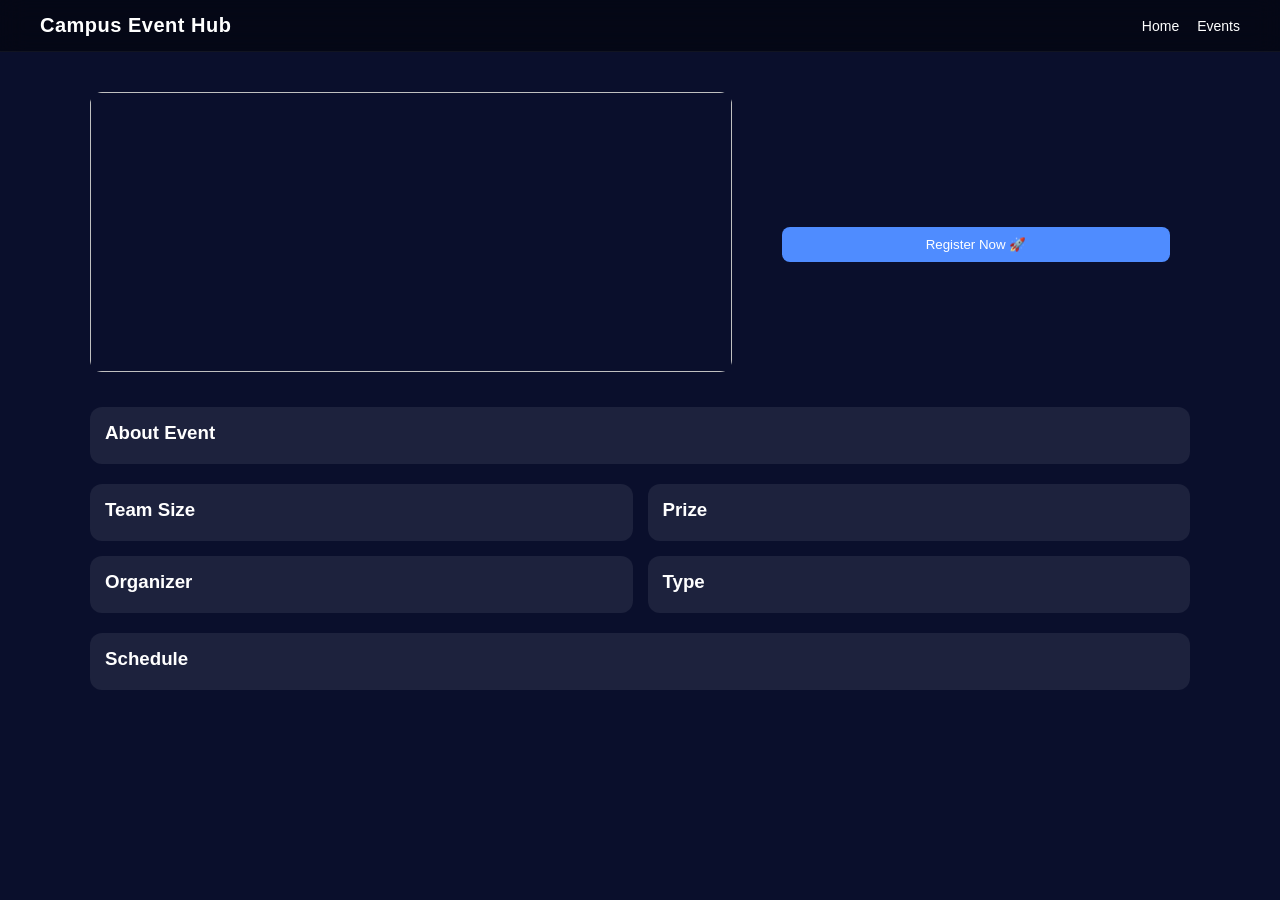
==== frontend/event-details.html @ 2161140e "added full project" ====
<!DOCTYPE html>
<html lang="en">
<head>
  <meta charset="UTF-8">
  <title>Event Details</title>
  <link rel="stylesheet" href="style.css">
</head>

<body>

<!-- NAVBAR -->
<nav class="navbar">
  <h2>Campus Event Hub</h2>

  <ul class="nav-links">
    <li><a href="index.html">Home</a></li>
    <li><a href="events.html">Events</a></li>
  </ul>
</nav>

<!-- ===== TOP SECTION ===== -->
<section class="details">

  <img id="eventImage" class="details-img">

  <div class="details-content">
    <h1 id="eventTitle"></h1>

    <p id="eventDate"></p>
    <p id="eventLocation"></p>

    <button class="register-btn" onclick="goToRegister()">
      Register Now 🚀
    </button>
  </div>

</section>

<!-- ===== EXTRA DETAILS ===== -->
<section class="event-extra">

  <!-- ABOUT -->
  <div class="extra-box">
    <h3>About Event</h3>
    <p id="eventDesc"></p>
  </div>

  <!-- GRID INFO -->
  <div class="extra-grid">

    <div class="extra-box">
      <h3>Team Size</h3>
      <p id="eventTeam"></p>
    </div>

    <div class="extra-box">
      <h3>Prize</h3>
      <p id="eventPrize"></p>
    </div>

    <div class="extra-box">
      <h3>Organizer</h3>
      <p id="eventOrganizer"></p>
    </div>

    <div class="extra-box">
      <h3>Type</h3>
      <p id="eventType"></p>
    </div>

  </div>

  <!-- SCHEDULE -->
  <div class="extra-box">
    <h3>Schedule</h3>
    <ul id="eventSchedule"></ul>
  </div>

</section>

<script src="details.js"></script>

</body>
</html>
---- frontend/style.css ----
/* ===== RESET ===== */
* {
  margin: 0;
  padding: 0;
  box-sizing: border-box;
  font-family: 'Segoe UI', sans-serif;
}

body {
  background: #0a0f2c;
  color: white;
}

/* ===== GLOBAL LAYOUT ===== */
.section,
.popular,
.stats,
.categories-section,
.events-header {
  max-width: 1100px;
  margin: 0 auto;
}

/* ===== NAVBAR ===== */
/* ===== MODERN NAVBAR ===== */

.navbar {
  display: flex;
  justify-content: space-between;
  align-items: center;

  padding: 14px 30px;

  background: rgba(10, 15, 44, 0.7);
  backdrop-filter: blur(12px);

  border-bottom: 1px solid rgba(255,255,255,0.05);
}

/* LOGO */
.navbar h2 {
  font-size: 20px;
  font-weight: 600;
  letter-spacing: 0.5px;
}

/* NAV LINKS */
.nav-links {
  display: flex;
  gap: 25px;
  list-style: none;
}

.nav-links a {
  text-decoration: none;
  color: #cbd5e1;
  font-size: 14px;
  position: relative;
  transition: 0.3s;
}

/* HOVER EFFECT */
.nav-links a:hover {
  color: white;
}

/* UNDERLINE ANIMATION */
.nav-links a::after {
  content: "";
  position: absolute;
  left: 0;
  bottom: -4px;
  width: 0%;
  height: 2px;
  background: #4f8cff;
  transition: 0.3s;
}

.nav-links a:hover::after {
  width: 100%;
}

/* ACTIVE LINK */
.nav-links .active a {
  color: white;
}

.nav-links .active a::after {
  width: 100%;
}

/* USER SECTION */
#navUser {
  display: flex;
  align-items: center;
  gap: 12px;
  font-size: 13px;
  color: #cbd5e1;
}

/* LOGOUT BUTTON */
#navUser button {
  padding: 6px 14px;
  border-radius: 20px;
  border: none;

  background: linear-gradient(135deg, #4f8cff, #3a6fe0);
  color: white;

  cursor: pointer;
  transition: 0.3s;
}
.navbar {
  position: sticky;
  top: 0;
  z-index: 1000;
}
/* BUTTON HOVER */
#navUser button:hover {
  transform: translateY(-1px);
  box-shadow: 0 5px 15px rgba(79,140,255,0.4);
}

/* ===== HERO ===== */
.hero {
  position: relative;
  min-height: 75vh;
  display: flex;
  align-items: center;
  justify-content: center;
  overflow: hidden;
}

.hero-bg {
  position: absolute;
  inset: 0;
  width: 100%;
  height: 100%;
  object-fit: cover;

  transform: scale(1.03);   /* slight zoom */
  filter: blur(4px) brightness(0.6);  /* 🔥 reduced blur */
}

.overlay {
  position: absolute;
  inset: 0;

  background: linear-gradient(
    to bottom,
    rgba(10,15,44,0.15),
    rgba(10,15,44,0.4),
    rgba(10,15,44,0.7),
    #0a0f2c
  );
}

.hero-content {
  position: relative;
  text-align: center;
}

.hero h1 {
  font-size: 24px;
  margin-bottom: 10px;
}

/* SEARCH */
.search-box input {
  width: 250px;
  padding: 9px;
  border-radius: 10px;
  border: none;
  background: #d8dfed;
}

/* BUTTON */
.btn {
  margin-top: 10px;
  padding: 10px 20px;
  background: #4f8cff;
  border: none;
  border-radius: 8px;
  color: white;
  cursor: pointer;
}
.navbar {
  position: sticky;
  top: 0;
  z-index: 1000;
}

/* ===== CATEGORIES ===== */
  .categories-section {
  padding: 15px 0;
  margin-top: -40px;
  position: relative;
  z-index: 2;
}

.categories {
  display: flex;
  justify-content: center;
  gap: 10px;
}

.categories span {
  background: rgba(255,255,255,0.1);
  padding: 6px 12px;
  border-radius: 20px;
  cursor: pointer;
  font-size: 13px;
}

/* ===== STATS ===== */
.stats {
  display: flex;
  justify-content: center;
  gap: 15px;
  padding: 15px 10px;
  flex-wrap: wrap;
}

.stat-box {
  background: rgba(255,255,255,0.08);
  padding: 12px 20px;
  border-radius: 12px;
  text-align: center;
  min-width: 120px;
}

.stat-box h2 {
  color: #4f8cff;
}

/* ===== EVENTS HEADER ===== */
.events-header {
  text-align: center;
  padding: 25px 10px 10px;
}

.events-header h1 {
  margin-bottom: 10px;
}

/* FILTERS */
.filters {
  display: flex;
  justify-content: center;
  gap: 10px;
}

.filters input,
.filters select {
  padding: 10px;
  border-radius: 20px;
  border: none;
  outline: none;
}

/* ===== CARD LINK ===== */
.card-link {
  text-decoration: none;
  color: inherit;
  display: block;
}

/* ===== CARDS ===== */
.cards {
  display: grid;
  grid-template-columns: repeat(auto-fit, 260px);
  gap: 20px;
  margin-top: 20px;
  justify-content: center;   /* 🔥 centers cards */
}

.card {
  position: relative;
  background: rgba(255,255,255,0.08);
  border-radius: 14px;
  overflow: hidden;
  transition: 0.3s;
  display: flex;
  flex-direction: column;
}

.card img {
  width: 100%;
  height: 160px;
  object-fit: cover;
}

.card-content {
  padding: 12px;
  display: flex;
  flex-direction: column;
  gap: 6px;
  flex-grow: 1; /* 🔥 important */
}

.card h3 {
  font-size: 16px;
  margin-bottom: 5px;
}

.card p {
  font-size: 13px;
  color: #cbd5e1;
  margin-bottom: 4px;
}

/* TAG */
.tag {
  position: absolute;
  top: 10px;
  left: 10px;
  padding: 4px 10px;
  border-radius: 12px;
  font-size: 11px;
  background: #4f8cff;
}

.tag.tech { background: #4f8cff; }
.tag.workshop { background: #22c55e; }

/* BUTTON */
.register-btn {
  margin-top: auto;
  padding: 10px;
  border-radius: 8px;
  border: none;
  background: #4f8cff;
  color: white;
  cursor: pointer;
  width: 100%;
  font-weight: 500;
  transition: 0.2s;
}

.register-btn:hover {
  background: #3a6fe0;
  transform: scale(1.02);
}

/* HOVER */
.card:hover {
  transform: translateY(-6px);
  box-shadow: 0 10px 25px rgba(0,0,0,0.4);
}

/* ===== SLIDER ===== */
.popular {
  padding: 20px;
  margin-top: 10px;
}

.popular-header {
  display: flex;
  justify-content: space-between;
  margin-bottom: 10px;
}

.popular-container {
  display: grid;
  grid-template-columns: 4fr 1.2fr;
  gap: 20px;
}

.popular-cards {
  display: flex;
  gap: 12px;
  overflow-x: auto;
}

.popular-cards::-webkit-scrollbar {
  display: none;
}

.p-card {
  min-width: 240px;
  background: rgba(255,255,255,0.08);
  border-radius: 12px;
  overflow: hidden;
}

.p-card img {
  width: 100%;
  height: 150px;
  object-fit: cover;
}

.p-info {
  padding: 10px;
}

/* SIDE CARD */
.side-card {
  background: rgba(255,255,255,0.06);
  border-radius: 12px;
  overflow: hidden;
}

.side-card img {
  width: 100%;
  height: 170px;
  object-fit: cover;
}

.side-info {
  padding: 12px;
}

/* ===== FOOTER ===== */
.footer {
  text-align: center;
  padding: 15px;
}

/* ===== RESPONSIVE ===== */
@media (max-width: 768px) {

  .hero {
    height: 40vh;
  }

  .hero h1 {
    font-size: 20px;
  }

  .search-box input {
    width: 200px;
  }

  .popular-container {
    grid-template-columns: 1fr;
  }

  .filters {
    flex-direction: column;
    align-items: center;
  }
}


/* ===== DETAILS PAGE ===== */
/* ===== DETAILS LAYOUT ===== */
.details {
  max-width: 1100px;
  margin: 40px auto;
  display: grid;
  grid-template-columns: 2fr 1fr;
  gap: 20px;
}

/* LEFT */
.details-main {
  background: rgba(255,255,255,0.08);
  border-radius: 15px;
  padding: 20px;
}

.details-img {
  width: 100%;
  height: 280px;
  object-fit: cover;
  border-radius: 10px;
  margin-bottom: 15px;
}

.meta p {
  margin-bottom: 5px;
  color: #cbd5e1;
}

/* RIGHT PANEL */
.details-side {
  display: flex;
  flex-direction: column;
  gap: 15px;
}

.side-box {
  background: rgba(255,255,255,0.08);
  padding: 15px;
  border-radius: 12px;
}

.big-btn {
  padding: 14px;
  font-size: 16px;
}

/* HEADINGS */
.details h3 {
  margin-top: 15px;
  margin-bottom: 5px;
}

/* RESPONSIVE */
@media (max-width: 768px) {
  .details {
    grid-template-columns: 1fr;
  }
}

.details-content {
  padding: 20px;
}

.details h1 {
  margin-bottom: 10px;
}

.desc {
  margin-top: 10px;
  color: #cbd5e1;
}
/* ===== DETAILS TOP ===== */
.details {
  max-width: 1100px;
  margin: 40px auto 20px;
  display: grid;
  grid-template-columns: 1.5fr 1fr;
  gap: 30px;
  align-items: center;
}

.details-img {
  width: 100%;
  height: 280px;
  object-fit: cover;
  border-radius: 12px;
}

.details-content h1 {
  margin-bottom: 10px;
}

.details-content p {
  color: #cbd5e1;
  margin-bottom: 5px;
}

/* ===== EXTRA SECTION ===== */
.event-extra {
  max-width: 1100px;
  margin: 0 auto 40px;
  display: flex;
  flex-direction: column;
  gap: 20px;
}

.extra-box {
  background: rgba(255,255,255,0.08);
  padding: 15px;
  border-radius: 12px;
}

.extra-grid {
  display: grid;
  grid-template-columns: repeat(2, 1fr);
  gap: 15px;
}

.extra-box h3 {
  margin-bottom: 5px;
}

.extra-box p {
  color: #cbd5e1;
}

/* ===== RESPONSIVE ===== */
@media (max-width: 768px) {
  .details {
    grid-template-columns: 1fr;
  }

  .extra-grid {
    grid-template-columns: 1fr;
  }
}

.register-section {
  min-height: 100vh;
  display: flex;
  justify-content: center;
  align-items: center;
}

.form-card {
  width: 340px;
  padding: 30px;
  border-radius: 16px;

  background: rgba(255,255,255,0.08);
  backdrop-filter: blur(10px);

  box-shadow: 0 10px 25px rgba(0,0,0,0.4);
  text-align: center;
}

.form-card h2 {
  margin-bottom: 15px;
}

.form-card input {
  width: 100%;
  padding: 10px;
  margin-bottom: 10px;
  border-radius: 8px;
  border: none;
}

.form-card button {
  width: 100%;
  padding: 12px;
  border-radius: 8px;
  border: none;
  background: #4f8cff;
  color: white;
  cursor: pointer;
}
.user-box {
  display: flex;
  align-items: center;
  gap: 10px;
}

.user-box span {
  font-size: 14px;
}

.user-box button {
  padding: 5px 10px;
  border-radius: 6px;
  border: none;
  background: #4f8cff;
  color: white;
  cursor: pointer;
}
.cancel-btn {
  margin-top: 10px;
  padding: 8px;
  border-radius: 8px;
  border: none;
  background: #ff4d4d;
  color: white;
  cursor: pointer;
}

.cancel-btn:hover {
  background: #e63939;
}
.modal {
  display: none;
  position: fixed;
  inset: 0;
  background: rgba(0,0,0,0.7);
  justify-content: center;
  align-items: center;
}

.modal-content {
  background: #2b145b;
  padding: 25px;
  border-radius: 18px;
  width: 320px;
  text-align: center;
  box-shadow: 0 10px 30px rgba(0,0,0,0.2);
}

.popup-header {
  display: flex;
  align-items: center;
  justify-content: center;
  gap: 10px;
}

#popupIcon {
  font-size: 24px;
}

#popupTitle {
  margin: 0;
}

#qrImage {
  width: 180px;
  margin: 15px auto;
  display: block;
}

.ticket-text {
  font-size: 14px;
  color: gray;
}

.actions {
  display: flex;
  justify-content: center;
  gap: 10px;
  margin-top: 10px;
}

.actions button {
  padding: 8px 14px;
  border-radius: 8px;
  border: none;
  cursor: pointer;
}

.actions button:first-child {
  background: black;
  color: white;
}

.actions button:last-child {
  background: #e5e5e5;
}

.admin-container {
  display: grid;
  grid-template-columns: 1fr 1fr;
  gap: 20px;
  padding: 20px;
}

#eventList div {
  background: rgba(255,255,255,0.08);
  padding: 10px;
  border-radius: 10px;
  margin-bottom: 10px;
}

.delete-btn {
  margin-top: 5px;
  background: red;
  border: none;
  padding: 5px 10px;
  color: white;
  border-radius: 5px;
  cursor: pointer;
}
/* ===== LOGIN PAGE CLEAN FIX ===== */

.register-section {
  min-height: 100vh;
  display: flex;
  justify-content: center;
  align-items: center;
}

/* CARD */
.form-card {
  width: 340px;
  padding: 30px;
  border-radius: 16px;

  background: rgba(255,255,255,0.08);
  backdrop-filter: blur(10px);

  box-shadow: 0 10px 25px rgba(0,0,0,0.4);
  text-align: center;
}

/* TITLE */
.form-card h2 {
  margin-bottom: 10px;
}

.form-card p {
  font-size: 14px;
  color: #cbd5e1;
}

/* INPUT */
.form-card input {
  width: 100%;
  padding: 12px;
  margin-top: 15px;

  border-radius: 10px;
  border: 1px solid rgba(255,255,255,0.15);
  outline: none;

  background: rgba(255,255,255,0.05);
  color: white;
}

/* INPUT FOCUS */
.form-card input:focus {
  border-color: #4f8cff;
}

/* BUTTON */
.form-card button {
  width: 100%;
  margin-top: 20px;
  padding: 12px;

  border-radius: 10px;
  border: none;

  background: #4f8cff;
  color: white;
  font-weight: 600;

  cursor: pointer;
  transition: 0.2s;
}

.form-card button:hover {
  background: #3a6fe0;
}

/* LINK */
.form-card a {
  color: #4f8cff;
  text-decoration: none;
}
/* ===== RESET ===== */
* {
  margin: 0;
  padding: 0;
  box-sizing: border-box;
  font-family: 'Segoe UI', sans-serif;
}

body {
  background: #0a0f2c;
  color: white;
}

/* ===== GLOBAL LAYOUT ===== */
.section,
.popular,
.stats,
.categories-section,
.events-header {
  max-width: 1100px;
  margin: 0 auto;
}

/* ===== NAVBAR ===== */
.navbar {
  display: flex;
  justify-content: space-between;
  align-items: center;
  padding: 14px 40px;
  background: rgba(0,0,0,0.5);
}

.nav-links {
  display: flex;
  gap: 18px;
  list-style: none;
}

.nav-links a {
  text-decoration: none;
  color: white;
}

.nav-links li:hover,
.nav-links .active {
  color: #4f8cff;
}

.login-btn {
  padding: 6px 14px;
  border-radius: 20px;
  border: 1px solid white;
  background: transparent;
  color: white;
}

/* ===== HERO ===== */
.hero {
  position: relative;
  min-height: 70vh;
  display: flex;
  align-items: center;
  justify-content: center;
  overflow: hidden;
}

.hero-bg {
  position: absolute;
  inset: 0; /* better than width/height */

  width: 100%;
  height: 100%;
  object-fit: cover;

  transform: scale(1.05); /* avoids blur edges */
  filter: blur(6px) brightness(0.5);
}

/* 🔥 PROPER FADE */
.overlay {
  position: absolute;
  inset: 0;

  background: linear-gradient(
    to bottom,
    rgba(10,15,44,0.2),
    rgba(10,15,44,0.6),
    rgba(10,15,44,0.9),
    #0a0f2c
  );
}
/* HERO CONTENT */
.hero-content {
  position: relative;
  display: flex;
  flex-direction: column;
  align-items: center;
  gap: 18px;
  text-align: center;
}

.hero h1 {
  font-size: 34px;
  font-weight: 600;
}

/* SEARCH */
.hero-content .search-box input {
  width: 380px;
  padding: 14px;
  border-radius: 14px;
  border: none;
  outline: none;

  background: rgba(255,255,255,0.9);
  color: black;
  text-align: center;
}

/* BUTTON */
.btn {
  padding: 12px 26px;
  border-radius: 12px;
  background: #4f8cff;
  color: white;
  border: none;
  cursor: pointer;
  transition: 0.3s;
}

.btn:hover {
  transform: translateY(-2px);
  box-shadow: 0 8px 20px rgba(79,140,255,0.4);
}

/* ===== CATEGORIES ===== */
.categories-section {
  margin-top: -50px;
  position: relative;
  z-index: 2;
}

.categories {
  display: flex;
  gap: 14px;
  justify-content: center;
  flex-wrap: wrap;
}

.categories span {
  padding: 10px 16px;
  border-radius: 25px;
  font-size: 14px;
  background: rgba(255,255,255,0.15);
  backdrop-filter: blur(8px);
  cursor: pointer;
  transition: 0.3s;
}

.categories span:hover {
  background: #4f8cff;
  transform: translateY(-2px);
}

/* ===== STATS ===== */
.stats {
  display: flex;
  justify-content: center;
  gap: 15px;
  padding: 15px 10px;
  flex-wrap: wrap;

  margin-top: -60px;
  position: relative;
  z-index: 2;
}

.stat-box {
  background: rgba(255,255,255,0.08);
  padding: 12px 20px;
  border-radius: 12px;
  text-align: center;
}

.stat-box h2 {
  color: #4f8cff;
}

/* ===== CARDS ===== */
.cards {
  display: grid;
  grid-template-columns: repeat(auto-fit, minmax(260px, 1fr));
  gap: 20px;
  margin-top: 20px;
}

.card {
  background: rgba(255,255,255,0.08);
  border-radius: 14px;
  overflow: hidden;
  display: flex;
  flex-direction: column;
  transition: 0.3s;
}

.card img {
  width: 100%;
  height: 160px;
  object-fit: cover;
}

.card-content {
  padding: 12px;
}

.register-btn {
  margin-top: auto;
  padding: 10px;
  border-radius: 8px;
  border: none;
  background: #4f8cff;
  color: white;
  cursor: pointer;
}

.card:hover {
  transform: translateY(-6px);
  box-shadow: 0 10px 25px rgba(0,0,0,0.4);
}

/* ===== LOGIN ===== */
.register-section {
  min-height: 100vh;
  display: flex;
  justify-content: center;
  align-items: center;
}

.form-card {
  width: 340px;
  padding: 30px;
  border-radius: 16px;
  background: rgba(255,255,255,0.08);
  backdrop-filter: blur(10px);
  box-shadow: 0 10px 25px rgba(0,0,0,0.4);
  text-align: center;
}

.form-card input {
  width: 100%;
  padding: 12px;
  margin-top: 15px;
  border-radius: 10px;
  border: none;
}

.form-card button {
  width: 100%;
  margin-top: 20px;
  padding: 12px;
  border-radius: 10px;
  border: none;
  background: #4f8cff;
  color: white;
}

/* ===== RESPONSIVE ===== */
@media (max-width: 768px) {
  .hero {
    min-height: 60vh;
  }

  .hero-content .search-box input {
    width: 260px;
  }
}
/* ===== FIX CARD SIZE ===== */
.cards {
  display: grid;
  grid-template-columns: repeat(auto-fit, minmax(260px, 300px));
  justify-content: center;   /* center cards */
  gap: 20px;
}

/* ensure consistent card width */
.card {
  width: 100%;
  max-width: 300px;
}
.card img {
  width: 100%;
  height: 170px;
  object-fit: cover;
}
/* ===== ADMIN PAGE FIX ===== */

/* layout fix */
.admin-container {
  display: grid !important;
  grid-template-columns: 1fr 1fr;
  gap: 30px;
  padding: 30px;
}

/* cards inside admin */
.admin-container > div {
  background: rgba(255,255,255,0.08);
  padding: 20px;
  border-radius: 16px;
}

/* form inputs */
.admin-container input,
.admin-container select {
  width: 100%;
  padding: 12px;
  margin-top: 10px;
  border-radius: 10px;
  border: none;
  background: rgba(255,255,255,0.1);
  color: white;
}

/* labels spacing */
.admin-container label {
  display: block;
  margin-top: 15px;
  font-size: 14px;
}

/* fix buttons */
.admin-container button {
  margin-top: 15px;
  padding: 12px;
  border-radius: 10px;
  border: none;
  background: #4f8cff;
  color: white;
  cursor: pointer;
}

/* stats fix (top numbers) */
.admin-stats {
  display: flex !important;
  justify-content: center;
  gap: 20px;
  margin: 20px 0;
}

.admin-stats .stat-box {
  min-width: 120px;
}

/* prevent global section styles breaking admin */
.admin-container,
.admin-container * {
  max-width: none !important;
}
/* ===== EVENTS PAGE FIX ONLY ===== */

/* header spacing */
.events-header {
  padding: 15px 10px 5px !important;
}

/* pull cards up */
.section {
  margin-top: -10px;
}

/* grid fix */
.cards {
  display: grid !important;
  grid-template-columns: repeat(auto-fit, 260px) !important;
  justify-content: center !important;
  gap: 18px !important;
  margin-top: 10px !important;
}

/* card style */
.card {
  background: rgba(255,255,255,0.06) !important;
  backdrop-filter: blur(8px);
  border: 1px solid rgba(255,255,255,0.05);
}

/* image size */
.card img {
  height: 130px !important;
}

/* tighten content */
.card-content {
  padding: 10px !important;
  gap: 4px !important;
}

/* connect sections */
.popular {
  margin-top: 10px !important;
}

/* divider */
.events-header::after {
  content: "";
  display: block;
  height: 1px;
  background: rgba(255,255,255,0.05);
  margin: 15px auto 10px;
  width: 60%;
}
.live-title {
  font-size: 20px;
  margin-bottom: 12px;
  margin-left: 5px;
  font-weight: 600;
  color: #e2e8f0;
  display: flex;
  align-items: center;
  gap: 6px;
}
.no-results {
  text-align: center;
  margin-top: 20px;
  color: #94a3b8;
  font-size: 16px;
}
/* ===== EVENTS HEADER UPGRADE ===== */

.events-header {
  text-align: center;
  padding: 25px 10px 15px;
}

/* TITLE */
.events-header h1 {
  font-size: 32px;
  font-weight: 600;
  margin-bottom: 18px;
  letter-spacing: 0.5px;
}

/* FILTER CONTAINER */
.filters {
  display: flex;
  justify-content: center;
  gap: 12px;
  align-items: center;
}

/* INPUT + SELECT (glass style) */
.filters input,
.filters select {
  padding: 12px 18px;
  border-radius: 30px;
  border: none;
  outline: none;
  font-size: 14px;

  background: rgba(255,255,255,0.08);
  color: white;

  backdrop-filter: blur(10px);
  border: 1px solid rgba(255,255,255,0.1);

  transition: 0.25s ease;
}

/* INPUT WIDTH */
#searchInput {
  width: 240px;
}

/* HOVER EFFECT */
.filters input:hover,
.filters select:hover {
  border: 1px solid #4f8cff;
}

/* FOCUS EFFECT */
.filters input:focus,
.filters select:focus {
  border: 1px solid #4f8cff;
  box-shadow: 0 0 0 3px rgba(79,140,255,0.2);
}

/* PLACEHOLDER COLOR */
.filters input::placeholder {
  color: #94a3b8;
}

/* SELECT ARROW FIX */
.filters select {
  cursor: pointer;
}

/* ===== DIVIDER LINE ===== */
.events-header::after {
  content: "";
  display: block;
  height: 1px;
  background: linear-gradient(
    to right,
    transparent,
    rgba(255,255,255,0.2),
    transparent
  );
  margin: 18px auto 0;
  width: 70%;
}
.filters select option {
  background: #111827;
  color: #e5e7eb;
}
.filters select {
  background: rgba(255,255,255,0.08);
  color: white;
}
/* ===== EMPTY STATE ===== */

.empty-state {
  min-height: 70vh;
  display: flex;
  flex-direction: column;
  justify-content: center;
  align-items: center;

  text-align: center;
  gap: 12px;
}

/* ICON */
.empty-icon {
  font-size: 50px;
  opacity: 0.8;
}

/* TITLE */
.empty-state h2 {
  font-size: 22px;
  font-weight: 600;
}

/* SUBTEXT */
.empty-state p {
  color: #94a3b8;
  font-size: 14px;
}

/* BUTTON (reuse your style) */
.empty-state .btn {
  margin-top: 10px;
}
.my-registrations::after {
  content: "";
  display: block;
  height: 1px;
  background: linear-gradient(
    to right,
    transparent,
    rgba(255,255,255,0.2),
    transparent
  );
  margin: 20px auto;
  width: 70%;
}


/* PAGE CENTERING */
.register-section {
  display: flex;
  justify-content: center;
  align-items: center;
  min-height: 90vh;
}

/* CARD */
.form-card {
  background: #1e2746;
  padding: 30px 25px;
  border-radius: 16px;
  width: 350px;
  box-shadow: 0 10px 30px rgba(0,0,0,0.4);
}

/* TITLE */
.form-card h2 {
  text-align: center;
  margin-bottom: 20px;
}

/* LABELS */
form label {
  display: block;
  font-size: 14px;
  margin: 12px 0 6px;
  color: #cbd5ff;
}

/* INPUTS */
form input {
  width: 100%;
  padding: 10px 12px;
  border-radius: 10px;
  border: none;
  outline: none;
  background: #2a355a;
  color: white;
  font-size: 14px;
  transition: 0.2s;
}

/* INPUT FOCUS */
form input:focus {
  background: #33406f;
}

/* READONLY STYLE */
form input[readonly] {
  opacity: 0.8;
  cursor: not-allowed;
}

/* BUTTON */
form button {
  margin-top: 20px;
  width: 100%;
  padding: 12px;
  border: none;
  border-radius: 10px;
  background: linear-gradient(135deg, #4f8cff, #3b6fd8);
  color: white;
  font-weight: 600;
  cursor: pointer;
  transition: 0.2s;
}

form button:hover {
  transform: translateY(-2px);
  opacity: 0.9;
}
.form-row {
  display: flex;
  gap: 15px;
  margin-bottom: 12px;
}

.form-group {
  flex: 1;
  display: flex;
  flex-direction: column;
}

.form-group label {
  margin-bottom: 5px;
  font-size: 13px;
  color: #cbd5ff;
}

/* CARD WIDTH FIX */
.form-card {
  width: 500px;
  padding: 25px;
}

/* INPUT */
form input {
  width: 100%;
  padding: 8px 10px;
  border-radius: 8px;
}
#homeEvents {
  margin-bottom: 80px;
}
.contact-container {
  display: flex;
  gap: 60px;
  margin-top: 40px;
  align-items: flex-start;
  justify-content: center;
  flex-wrap: wrap;
}

.contact-info {
  flex: 1;
  min-width: 300px;
  max-width: 400px;
}

.contact-form {
  flex: 1;
  min-width: 350px;
  max-width: 500px;
}

/* inputs */
.contact-form input,
.contact-form textarea {
  width: 100%;
  padding: 14px;
  margin-bottom: 18px;
  border-radius: 10px;
  border: none;
  outline: none;
  background: #2f3b5c;
  color: white;
}

/* textarea fix */
.contact-form textarea {
  resize: none;
  height: 120px;
}

/* button */
.contact-form button {
  width: 100%;
  padding: 14px;
  border-radius: 10px;
  font-weight: bold;
}
#eventsContainer {
  margin-bottom: 80px;
}
.loader {
  margin: 20px auto;
  border: 4px solid #eee;
  border-top: 4px solid #4caf50;
  border-radius: 50%;
  width: 40px;
  height: 40px;
  animation: spin 1s linear infinite;
}

@keyframes spin {
  100% { transform: rotate(360deg); }
}
.back-btn {
  background: none;
  border: none;
  color: white;
  font-size: 20px;
  margin-right: 10px;
  cursor: pointer;
}
.back-nav {
  position: relative;
  display: flex;
  justify-content: center;
  align-items: center;
}

.back-nav .nav-left {
  position: absolute;
  left: 15px;
}
.back-btn {
  margin-right: 15px;   /* 🔥 creates space */
  background: none;
  border: none;
  color: white;
  font-size: 16px;
  cursor: pointer;
}

.logo {
  font-size: 22px;
  font-weight: bold;
}
.event-img {
  width: 100%;
  height: 180px;
  object-fit: cover;
}
.card {
  display: flex;
  flex-direction: column;
  justify-content: space-between;
  height: 100%;   /* 🔥 equal height */
}
.card {
  display: flex;
  flex-direction: column;
  height: 100%;
}

.card-content {
  display: flex;
  flex-direction: column;
  flex: 1;
}

.card-content .btn {
  margin-top: auto;   /* 🔥 pushes button to bottom */
}
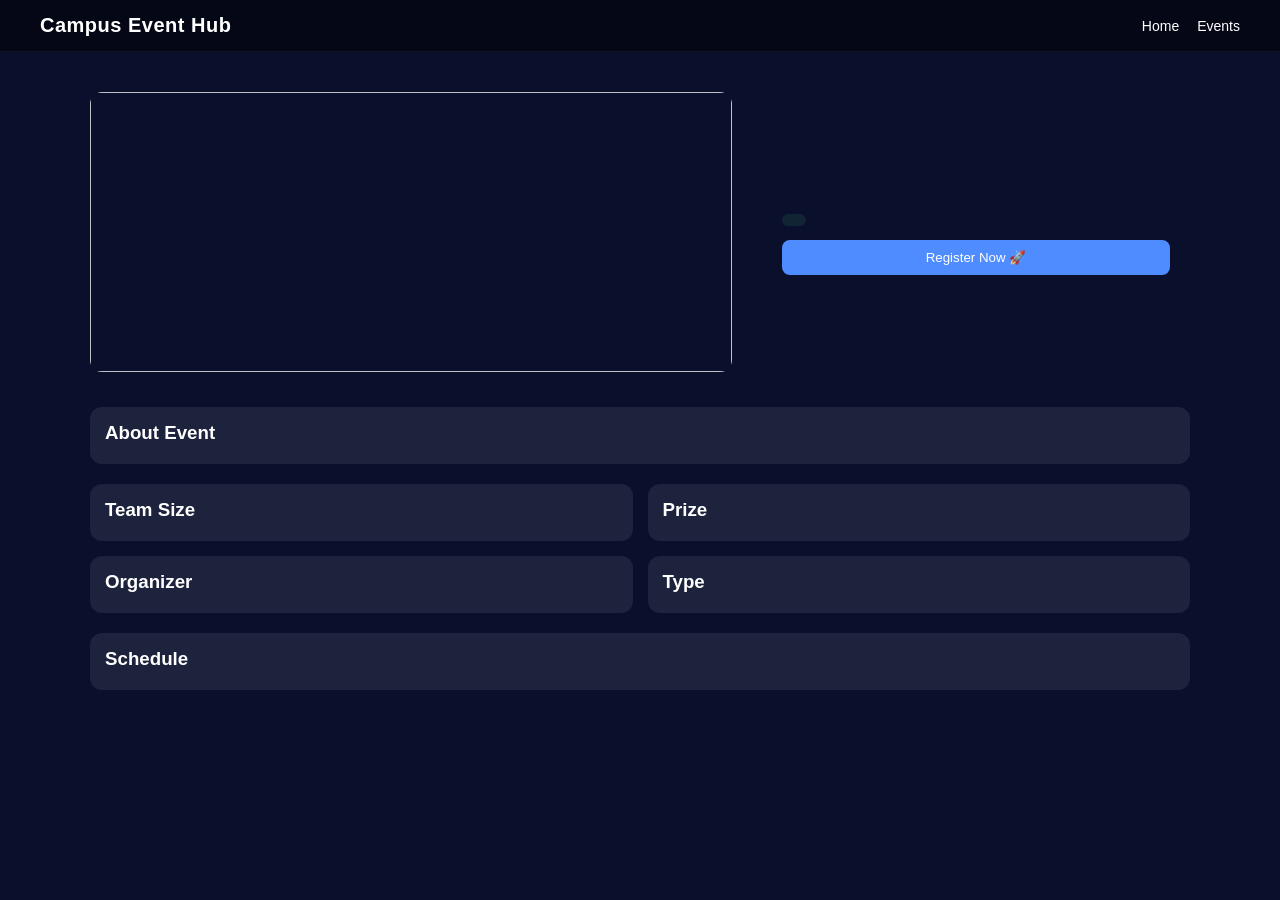
==== commit da105d0f: "fix registration API" ====
--- a/frontend/event-details.html
+++ b/frontend/event-details.html
@@ -27,6 +27,7 @@
     <h1 id="eventTitle"></h1>
 
     <p id="eventDate"></p>
+    <p id="eventPrice" class="price-text"></p>
     <p id="eventLocation"></p>
 
     <button class="register-btn" onclick="goToRegister()">
--- a/frontend/style.css
+++ b/frontend/style.css
@@ -929,13 +929,28 @@
 .hero-content .search-box input {
   width: 380px;
   padding: 14px;
-  border-radius: 14px;
-  border: none;
+  border-radius: 30px;
+  border: 1px solid rgba(255,255,255,0.1);
   outline: none;
 
-  background: rgba(255,255,255,0.9);
-  color: black;
+  background: rgba(255,255,255,0.08);
+  color: white;
+
+  backdrop-filter: blur(10px);
+
   text-align: center;
+  font-size: 14px;
+
+  transition: 0.25s ease;
+}
+
+.hero-content .search-box input::placeholder {
+  color: #94a3b8;
+}
+
+.hero-content .search-box input:focus {
+  border: 1px solid #4f8cff;
+  box-shadow: 0 0 0 3px rgba(79,140,255,0.2);
 }
 
 /* BUTTON */
@@ -1613,4 +1628,107 @@
 
 .card-content .btn {
   margin-top: auto;   /* 🔥 pushes button to bottom */
+}
+/* ===== MY REGISTRATIONS FIX ===== */
+
+#regContainer {
+  display: grid !important;
+  grid-template-columns: repeat(auto-fit, minmax(320px, 1fr)) !important;
+  gap: 25px;
+  justify-content: stretch !important;
+}
+
+/* card override ONLY here */
+#regContainer .card {
+  max-width: none !important;
+  width: 100%;
+  background: #121a2f;
+  border-radius: 16px;
+  padding: 20px;
+}
+#regContainer {
+  margin-top: 20px;
+}
+
+.live-title {
+  margin-top: 70px;
+}
+/* ===== CONTACT PAGE UPGRADE ===== */
+
+/* CONTAINER */
+.contact-container {
+  display: grid;
+  grid-template-columns: 1fr 1.2fr;
+  gap: 40px;
+  margin-top: 30px;
+}
+
+/* LEFT PANEL */
+.contact-info {
+  background: rgba(255,255,255,0.06);
+  padding: 25px;
+  border-radius: 16px;
+  backdrop-filter: blur(8px);
+  border: 1px solid rgba(255,255,255,0.08);
+}
+
+.contact-info h3 {
+  margin-bottom: 10px;
+}
+
+.contact-info p {
+  margin: 10px 0;
+  color: #cbd5e1;
+  font-size: 14px;
+}
+
+/* RIGHT FORM */
+.contact-form {
+  background: rgba(255,255,255,0.06);
+  padding: 25px;
+  border-radius: 16px;
+  backdrop-filter: blur(8px);
+  border: 1px solid rgba(255,255,255,0.08);
+}
+
+/* INPUTS */
+.contact-form input,
+.contact-form textarea {
+  width: 100%;
+  padding: 14px;
+  margin-bottom: 15px;
+  border-radius: 12px;
+  border: 1px solid rgba(255,255,255,0.1);
+  background: rgba(255,255,255,0.05);
+  color: white;
+  outline: none;
+  transition: 0.2s;
+}
+
+.contact-form input:focus,
+.contact-form textarea:focus {
+  border-color: #4f8cff;
+  box-shadow: 0 0 0 2px rgba(79,140,255,0.2);
+}
+
+/* BUTTON */
+.contact-form .btn {
+  width: 100%;
+  padding: 12px;
+  border-radius: 12px;
+  font-weight: 600;
+}
+
+/* RESPONSIVE */
+@media (max-width: 768px) {
+  .contact-container {
+    grid-template-columns: 1fr;
+  }
+}
+
+.price-text {
+  display: inline-block;
+  background: rgba(74, 222, 128, 0.1);
+  padding: 6px 12px;
+  border-radius: 8px;
 }
